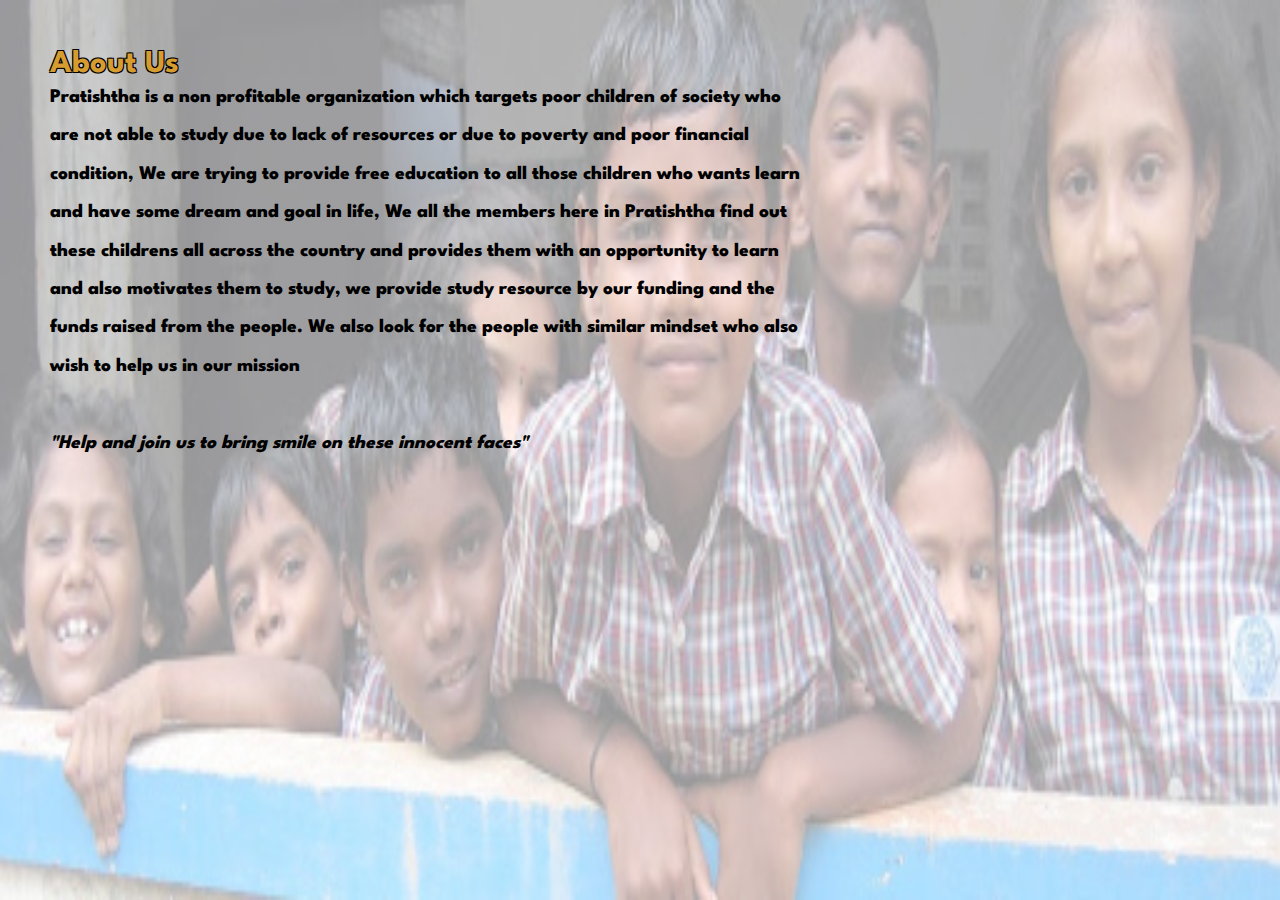
==== about.html @ 5d55f374 "Add files via upload" ====
<html>
    <head>
        <title>about</title>
        <link href="https://fonts.googleapis.com/css2?family=Spartan:wght@400;500;600;700&display=swap" rel="stylesheet">
        <link rel="stylesheet" href="style.css">
        <style>
            /*body{
                background: url('img5.jpg');
                background-size: cover;
            }*/
            .bodybg {
                overflow: hidden;
                position: relative;
                height: 100vh;
                padding: 50px;
            }
            .bodytrans{
                opacity: 0.4;
                position: absolute;
                left: 0;
                top: 0;
                width: 100%;
                height: 100vh;
            }

            .content {
                position: relative;
            }
            .content h1{
                color:rgb(214, 156, 48);
                /*text-shadow: rgb(247, 176, 44);*/
                text-shadow: -1px -1px 0 #000, 1px -1px 0 #000, -1px 1px 0 #000, 1px 1px 0 #000;
            }
            .content p{
                color:black;
                font-weight: 800;
                width: 750px;
                font-style: aerial;
                line-height: 2em;
                font-size: 120%;
            }
            @media (max-width:650px) {
                .content p{
                    width: 100%;
                    font-size: 80%;
                }
            }
        </style>
    </head>
    <body>
        
        <div class="bodybg"><img class="bodytrans" src="img5.jpg">
        <div class="content">
            <h1>About Us</h1>
            <p>Pratishtha is a non profitable organization which targets poor children of society who are not able to study due to lack of resources or due to poverty and poor financial condition, We are trying to provide free education to all those children who wants learn and have some dream and goal in life, We all the members here in Pratishtha find out these childrens all across the country and provides them with an opportunity to learn and  also motivates them to study, we provide study resource by our funding and the funds raised from the people. We also look for the people with similar mindset who also wish to help us in our mission </p>
            <p><br><em>"Help and join us to bring smile on these innocent faces"</em></p>
            
        </div></div>
        

    </body>
</html>
---- style.css ----
/**{
	margin: 0;
	padding: 0;
}
#nav-bar
{
	position: sticky;
	top: 0;
	z-index: 10;
}
.navbar-brand img
{
	height: 80px;
	padding-left: 30px;
}
.navbar-nav li
{
	padding: 0 10px;
}
.navbar-nav li a
{
	float: right;
	text-align: left;
}
#nav-bar ul li a:hover{
	color: #1d49c5;
}
 
.navbar
{
	background: grey;
}
.navbar-toggler
{
	border: none;
}
.nav-link
{
	color: #555;
	font-weight: 600;
	font-size: 16px;
}



.carousel-caption
{
	top: 50%;
	transform: translateY(-50%);
	bottom: initial;
}
.carousel-caption h5
{
	color: red;
	opacity: 0.8;
	font-size: 42px;
}*/
* {
  margin: 0px;
  padding: 0px;
  box-sizing: border-box;
  font-family: "Spartan", sans-serif;
}

body {
  position: relative;
}

nav {
  height: 10vh;
  width: 100%;
  background-color: rgba(20, 33, 61, 0.3);
  position: relative;
}
#navbar {
  position: sticky;
}
header {
  width: 100%;
  position: absolute;
}

.headText {
  margin-left: 2rem;
  color: white;
  position: absolute;
  top: 50%;
  left: 20px;
  transform: translate(-20px, -50%);
  transition: opacity 250ms ease;
  font-weight: 600;
}

.navlinks {
  display: flex;
  align-items: center;
  justify-content: space-evenly;
  list-style: none;
  height: 100%;
  width: 50%;
  margin-left: auto;
}

.navlinks li {
  width: 100%;
  height: 100%;
  display: flex;
  align-items: center;
  justify-content: center;
  transition: all 250ms ease;
}

.navlinks li:hover {
  background-color: rgba(252, 162, 17, 0.5);
  transition: all 250ms ease;
}

.links {
  text-decoration: none;
  color: white;
  font-size: 1rem;
}

main {
  display: flex;
  justify-content: center;
  align-items: center;
}

.first {
  background: linear-gradient(to bottom, rgba(0, 0, 0, 0.4), rgba(0, 0, 0, 0.4)),
    url("img3.jpg");
  height: 100vh;
  width: 100%;
  background-size: cover;
  background-position: center;
  display: flex;
  justify-content: center;
  flex-direction: column;
  align-items: center;
  text-align: center;
  color: white;
}

.first-heading {
  font-size: 3em;
}

.first-subtext {
  margin: 1em;
  font-weight: 400;
}

.text {
  color: #fca211;
}

#donate {
  font-size: 16px;
  padding: 16px;
  margin: 12px;
  margin-top: 15px;
  background-color: rgba(252, 162, 17, 0.7);
  border: none;
  font-weight: bold;
  color: black;
  text-align: center;
  text-decoration: none;
  transition: 300ms ease;
}

#donate:hover {
  transform: translate3d(0, -5px, 0);
  box-shadow: 0 2rem 5rem 0 rgba(252, 162, 17, 0.5);
  transition: 300ms ease;
  color: white;
  border: 2px solid white;
}

#donate:focus {
  outline: none;
}

@media only screen and (max-width: 600px) {
  .animate {
    transform: translateY(-50px);
    opacity: 0;
  }
  .animate2 {
    transform: translateY(50px);
    opacity: 0;
  }
  .hidden {
    opacity: 0;
    pointer-events: none;
    transition: all 300ms ease;
  }
  .line {
    width: 30px;
    height: 3px;
    background: white;
    margin: 5px;
  }
  .first-heading {
    font-size: 2em;
    transition: all 500ms 0.4s;
  }
  .first-subtext {
    transition: all 500ms 0.6s;
  }
  .hamburger {
    position: absolute;
    cursor: pointer;
    right: 5%;
    top: 50%;
    transform: translate(-5%, -50%);
    z-index: 10;
  }
  .navlinks {
    position: fixed;
    height: 100vh;
    width: 100%;
    background-color: rgba(20, 33, 61, 0.85);
    flex-direction: column;
    clip-path: circle(100px at 90% -20%);
    -webkit-clip-path: circle(100px at 90% -20%);
    transition: all 1s ease-out;
    pointer-events: none;
  }
  .navlinks.open {
    clip-path: circle(1200px at 90% -20%);
    -webkit-clip-path: circle(1200px at 90% -20%);
    pointer-events: all;
  }
  .navlinks li {
    opacity: 0;
  }
  .navlinks li a {
    font-size: 25px;
  }
  .navlinks li:nth-child(1) {
    transition: all 0.5s ease 0.2s;
  }
  .navlinks li:nth-child(2) {
    transition: all 0.5s ease 0.2s;
  }
  .navlinks li:nth-child(3) {
    transition: all 0.5s ease 0.2s;
  }
  .navlinks li:nth-child(4) {
    transition: all 0.5s ease 0.2s;
  }
  li.fade {
    opacity: 1;
  }
}

@media only screen and (max-width: 400px) {
  .headText {
    font-size: 1em;
  }
  .first-heading {
    font-size: 1.5em;
  }
  .first-subtext {
    margin-top: 1rem;
    font-size: 0.5em;
  }
}
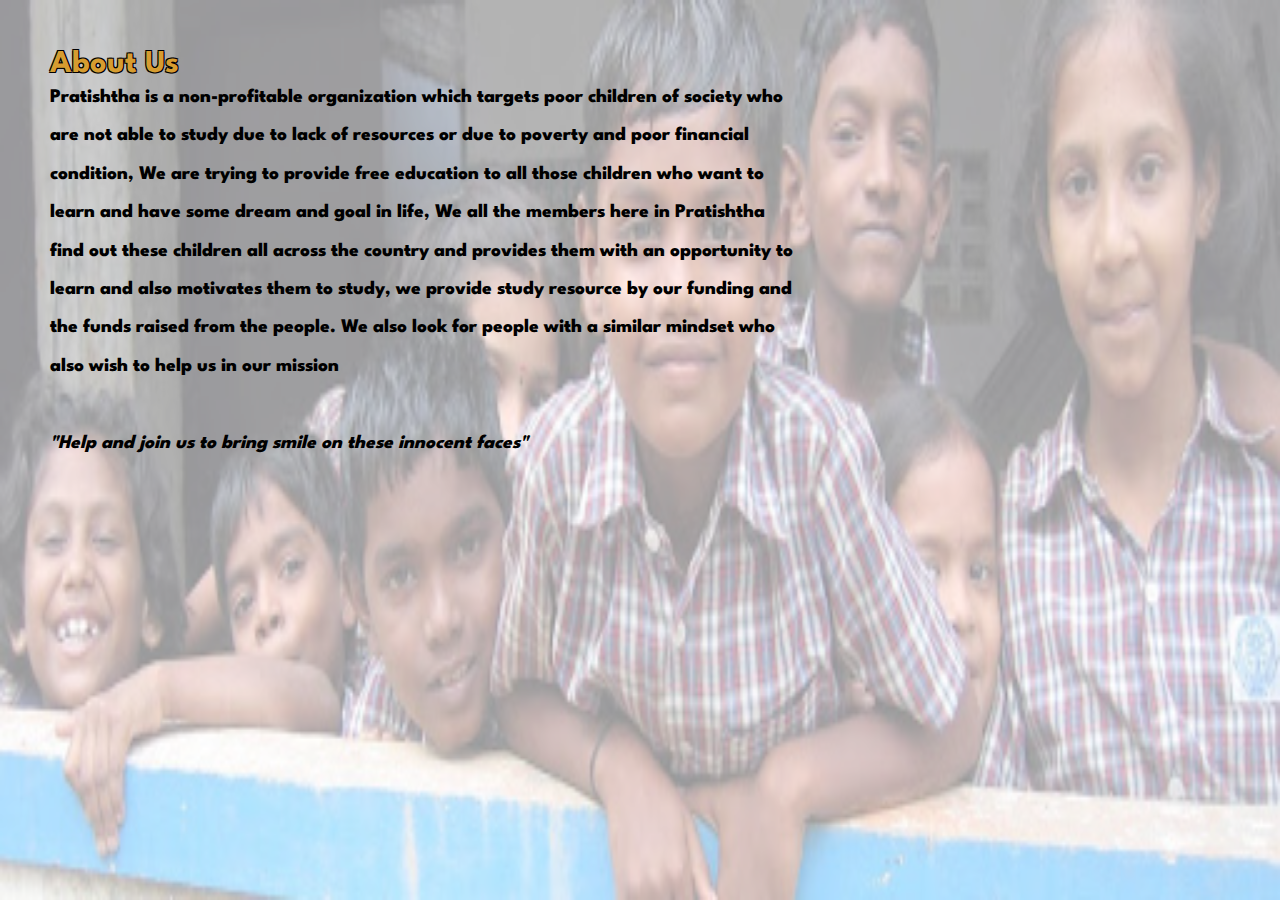
==== commit c5f64703: "Update about.html" ====
--- a/about.html
+++ b/about.html
@@ -52,11 +52,11 @@
         <div class="bodybg"><img class="bodytrans" src="img5.jpg">
         <div class="content">
             <h1>About Us</h1>
-            <p>Pratishtha is a non profitable organization which targets poor children of society who are not able to study due to lack of resources or due to poverty and poor financial condition, We are trying to provide free education to all those children who wants learn and have some dream and goal in life, We all the members here in Pratishtha find out these childrens all across the country and provides them with an opportunity to learn and  also motivates them to study, we provide study resource by our funding and the funds raised from the people. We also look for the people with similar mindset who also wish to help us in our mission </p>
+            <p>Pratishtha is a non-profitable organization which targets poor children of society who are not able to study due to lack of resources or due to poverty and poor financial condition, We are trying to provide free education to all those children who want to learn and have some dream and goal in life, We all the members here in Pratishtha find out these children all across the country and provides them with an opportunity to learn and also motivates them to study, we provide study resource by our funding and the funds raised from the people. We also look for people with a similar mindset who also wish to help us in our mission</p>
             <p><br><em>"Help and join us to bring smile on these innocent faces"</em></p>
             
         </div></div>
         
 
     </body>
-</html>+</html>
